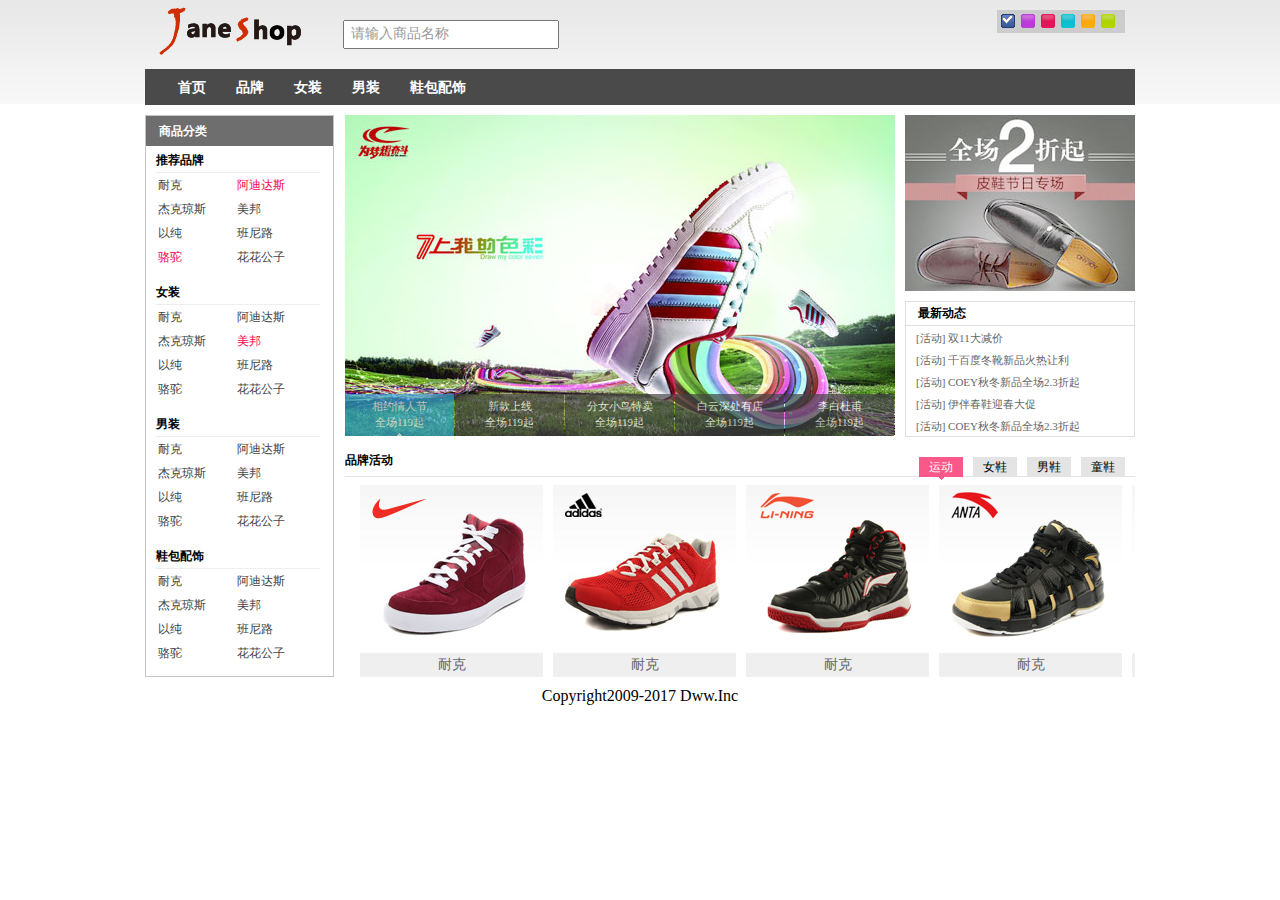
==== index.html @ b9d94433 "no sign in frame" ====
<!DOCTYPE html>
<html>
<head>
	<title>首页</title>
	<meta charset="utf-8">
	<link rel="stylesheet" type="text/css" href="./css/public.css">
  <link rel="stylesheet" type="text/css" href="./css/index.css">
  <link rel="stylesheet" type="text/css" href="./css/reset.css">
  <link rel="stylesheet" type="text/css" href="./css/skin/skin_0.css" id="skinStyle">
  
	<script type="text/javascript" src="../jquery-3.2.1.min.js"></script>
  <script type="text/javascript" src="../jquery.cookie.js"></script>
  <script type="text/javascript" src="./scripts/index.js"></script>
</head>
<body>
   <header id="header">
        <div class="contWitch">
            <a href="#nogo" class="logo"><img src="./images/logo.gif"  alt="my Shop"></a><!-- 内联元素 -->
            <div class="search">
                <input type="text" name=""  id="my" class="" value="请输入商品名称">
            </div>
            <ul id="skin">
                 <li id="skin_0" title="蓝色" class="selected">蓝色</li>
                 <li id="skin_1" title="紫色" >紫色</li>
                 <li id="skin_2" title="红色" >红色</li>
                 <li id="skin_3" title="天蓝色" >天蓝色</li>
                 <li id="skin_4" title="橙色" >橙色</li>
                 <li id="skin_5" title="淡绿色" >淡绿色</li>
            </ul>
            <div class="mainNav">
                 <ul class="nav">
                    <li>
                        <a href="#">首页</a>
                    </li>
                    <li>
                        <a href="#">品牌</a>
                        <div class="subItem">
                             <dl>
                                  <dt><a href="#">品牌：</a></dt>
                                  <dd>
                                     <em><a href="#">品牌</a></em>
                                     <em><a href="#">阿迪</a></em>
                                     <em><a href="#">安踏</a></em>
                                     <em><a href="#">优衣库</a></em>
                                     <em><a href="#">耐克</a></em>
                                     <em><a href="#">耐克</a></em>
                                     <em><a href="#">耐克</a></em>
                                     <em><a href="#">热风</a></em>
                                     <em><a href="#">耐克</a></em>
                                     <em><a href="#">耐克</a></em>
                                     <em><a href="#">耐克</a></em>
                                     <em><a href="#">耐克</a></em>
                                  </dd>
                             </dl>
                             <dl>
                                  <dt><a href="#">品牌：</a></dt>
                                  <dd>
                                     <em><a href="#">品牌</a></em>
                                     <em><a href="#">阿迪</a></em>
                                     <em><a href="#">安踏</a></em>
                                     <em><a href="#">优衣库</a></em>
                                     <em><a href="#">耐克</a></em>
                                     <em><a href="#">耐克</a></em>
                                     <em><a href="#">耐克</a></em>
                                     <em><a href="#">热风</a></em>
                                     <em><a href="#">耐克</a></em>
                                     <em><a href="#">耐克</a></em>
                                     <em><a href="#">耐克</a></em>
                                     <em><a href="#">耐克</a></em>
                                  </dd>
                             </dl>
                        </div>
                    </li>
                    <li>
                        <a href="#">女装</a>
                         <div class="subNav">
                              <div class="subItem">
                                   <dl>
                                        <dt><a href="#">女装：</a></dt>
                                        <dd>
                                           <em><a href="#">耐克</a></em>
                                           <em><a href="#">阿迪</a></em>
                                           <em><a href="#">安踏</a></em>
                                           <em><a href="#">优衣库</a></em>
                                           <em><a href="#">耐克</a></em>
                                           <em><a href="#">耐克</a></em>
                                           <em><a href="#">耐克</a></em>
                                           <em><a href="#">热风</a></em>
                                           <em><a href="#">耐克</a></em>
                                           <em><a href="#">耐克</a></em>
                                           <em><a href="#">耐克</a></em>
                                           <em><a href="#">耐克</a></em>
                                        </dd>
                                   </dl>
                                   <dl>
                                        <dt><a href="#">女装：</a></dt>
                                        <dd>
                                           <em><a href="#">耐克</a></em>
                                           <em><a href="#">阿迪</a></em>
                                           <em><a href="#">安踏</a></em>
                                           <em><a href="#">优衣库</a></em>
                                           <em><a href="#">耐克</a></em>
                                           <em><a href="#">耐克</a></em>
                                           <em><a href="#">耐克</a></em>
                                           <em><a href="#">热风</a></em>
                                           <em><a href="#">耐克</a></em>
                                           <em><a href="#">耐克</a></em>
                                           <em><a href="#">耐克</a></em>
                                           <em><a href="#">耐克</a></em>
                                        </dd>
                                   </dl>
                              </div>
                        </div>
                    </li>
                    <li>
                        <a href="#">男装</a>
                        <div class="subNav">
                              <div class="subItem">
                                   <dl>
                                        <dt><a href="#">男装：</a></dt>
                                        <dd>
                                           <em><a href="#">耐克</a></em>
                                           <em><a href="#">阿迪</a></em>
                                           <em><a href="#">安踏</a></em>
                                           <em><a href="#">优衣库</a></em>
                                           <em><a href="#">耐克</a></em>
                                           <em><a href="#">耐克</a></em>
                                           <em><a href="#">耐克</a></em>
                                           <em><a href="#">热风</a></em>
                                           <em><a href="#">耐克</a></em>
                                           <em><a href="#">耐克</a></em>
                                           <em><a href="#">耐克</a></em>
                                           <em><a href="#">耐克</a></em>
                                        </dd>
                                   </dl>
                                   <dl>
                                        <dt><a href="#">男装：</a></dt>
                                        <dd>
                                           <em><a href="#">耐克</a></em>
                                           <em><a href="#">阿迪</a></em>
                                           <em><a href="#">安踏</a></em>
                                           <em><a href="#">优衣库</a></em>
                                           <em><a href="#">耐克</a></em>
                                           <em><a href="#">耐克</a></em>
                                           <em><a href="#">耐克</a></em>
                                           <em><a href="#">热风</a></em>
                                           <em><a href="#">耐克</a></em>
                                           <em><a href="#">耐克</a></em>
                                           <em><a href="#">耐克</a></em>
                                           <em><a href="#">耐克</a></em>
                                        </dd>
                                   </dl>
                              </div>
                        </div>
                    </li>
                    <li>
                        <a href="#">鞋包配饰</a>
                    </li>
                 </ul>
            </div>
        </div>
   </header>
   <section>
       <div class="JaneShop"><!-- 定位基点 -->
           <div id="Lside"><!-- 侧栏 -->
                <h2>商品分类</h2>
                <div class="classification">
                     <h3>推荐品牌</h3>
                     <ul>
                          <li><a href="#">耐克</a></li>
                          <li><a href="#" class="promoted ">阿迪达斯</a></li> 
                          <li><a href="#">杰克琼斯</a></li> 
                          <li><a href="#">美邦</a></li>
                          <li><a href="#">以纯</a></li> 
                          <li><a href="#">班尼路</a></li> 
                          <li><a href="#" class="promoted">骆驼</a></li> 
                          <li><a href="#">花花公子</a></li>
                     </ul>
                </div>
                <div class="classification">
                     <h3>女装</h3>
                     <ul>
                          <li><a href="#">耐克</a></li>
                          <li><a href="#">阿迪达斯</a></li> 
                          <li><a href="#">杰克琼斯</a></li> 
                          <li><a href="#" class="promoted">美邦</a></li>
                          <li><a href="#">以纯</a></li> 
                          <li><a href="#">班尼路</a></li> 
                          <li><a href="#">骆驼</a></li> 
                          <li><a href="#">花花公子</a></li>
                     </ul>
                </div>
                <div class="classification">
                     <h3>男装</h3>
                     <ul>
                          <li><a href="#">耐克</a></li>
                          <li><a href="#">阿迪达斯</a></li> 
                          <li><a href="#">杰克琼斯</a></li> 
                          <li><a href="#">美邦</a></li>
                          <li><a href="#">以纯</a></li> 
                          <li><a href="#">班尼路</a></li> 
                          <li><a href="#">骆驼</a></li> 
                          <li><a href="#">花花公子</a></li>
                     </ul>
                </div>
                <div class="classification">
                     <h3>鞋包配饰</h3>
                     <ul>
                          <li><a href="#">耐克</a></li>
                          <li><a href="#">阿迪达斯</a></li> 
                          <li><a href="#">杰克琼斯</a></li> 
                          <li><a href="#">美邦</a></li>
                          <li><a href="#">以纯</a></li> 
                          <li><a href="#">班尼路</a></li> 
                          <li><a href="#">骆驼</a></li> 
                          <li><a href="#">花花公子</a></li>
                     </ul>
                </div>
           </div>
           <!-- 右侧轮播图 -->
           <div id="RsidePictureTurn">
                   <a href="#大屏广告">
                      <img src="./images/ads/1.jpg" alt="相约情人节">
                      <img src="./images/ads/2.jpg" alt="烽火扬州路">
                      <img src="./images/ads/3.jpg" alt="暮霭沉沉">
                      <img src="./images/ads/4.jpg" alt="青山依旧在">
                      <img src="./images/ads/5.jpg" alt="故国晚秋"  class="chos">
                   </a>
                 <!--   轮播图下面的介绍 -->
                   <div>
                       <a href="###1" class="chos"><em>相约情人节</em><em>全场119起</em></a>
                       <a href="###2"><em>新款上线</em><em>全场119起</em></a>
                       <a href="###3"><em>分女小鸟特卖</em><em>全场119起</em></a>
                       <a href="###4" ><em>白云深处有店</em><em>全场119起</em></a>
                       <a href="###5" class="last"><em>李白杜甫</em><em>全场119起</em></a>
                   </div>
           </div>
           
           <div id="RsideNotice">
                <a href="#logo" class="JS_css3"><img src="images/upload/20120216.jpg" alt="冬品清仓"></a>
           </div>
           <!-- 右侧促销活动 -->
           <div id="RsideBrand">
                <h2>最新动态</h2>
                <ul>
                   <li><a href="#nogo" title="[活动] 双11大减价">[活动] 双11大减价</a></li>
                   <li><a href="#nogo" title="[活动] 千百度冬靴新品火热让利">[活动] 千百度冬靴新品火热让利</a></li>
                   <li><a href="#nogo" title="[活动] COEY秋冬新品全场2.3折起">[活动] COEY秋冬新品全场2.3折起</a></li>
                   <li><a href="#nogo" title="[活动] 伊伴春鞋迎春大促">[活动] 伊伴春鞋迎春大促</a></li>
                   <li><a href="#nogo" title="[活动] COEY秋冬新品全场2.3折起">[活动] COEY秋冬新品全场2.3折起</a></li>
                </ul>
           </div><!-- 右侧品牌活动 -->
           <div id="jnBrand"><!-- 品牌活动 -->
                <div id="jnBrandTab">
                   <h2 title="品牌活动">品牌活动</h2>
                   <ul>
                       <li class="chos"><a title="运动" href="#nogo">运动</a></li>
                       <li><a title="女鞋" href="#nogo">女鞋</a></li>
                       <li><a title="男鞋" href="#nogo">男鞋</a></li>
                       <li><a title="Applife" href="#nogo">童鞋</a></li>
                   </ul>
                </div>
                <div id="jnBrandContent">
                    <div id="jnBrandList">
                           <ul>
                               <li>
                                    <a href="###!">
                                          <figure>
                                               <img src="images/upload/20120217.jpg">
                                               <figcaption>耐克</figcaption>
                                          </figure>
                                    </a>
                               </li>
                                <li>
                                    <a href="###!">
                                          <figure>
                                               <img src="images/upload/20120218.jpg">
                                               <figcaption>耐克</figcaption>
                                          </figure>
                                    </a>
                               </li>
                               <li>
                                    <a href="###!">
                                          <figure>
                                               <img src="images/upload/20120219.png">
                                               <figcaption>耐克</figcaption>
                                          </figure>
                                    </a>
                               </li>
                                <li>
                                    <a href="###!">
                                          <figure>
                                               <img src="images/upload/20120220.png">
                                               <figcaption>耐克</figcaption>
                                          </figure>
                                    </a>
                               </li>
                                <li>
                                    <a href="###!">
                                          <figure>
                                               <img src="images/upload/20120217.jpg">
                                               <figcaption>耐克</figcaption>
                                          </figure>
                                    </a>
                               </li>
                                <li>
                                    <a href="###!">
                                          <figure>
                                               <img src="images/upload/20120218.jpg">
                                               <figcaption>耐克</figcaption>
                                          </figure>
                                    </a>
                               </li>
                               <li>
                                    <a href="###!">
                                          <figure>
                                               <img src="images/upload/20120219.png">
                                               <figcaption>耐克</figcaption>
                                          </figure>
                                    </a>
                               </li>
                                <li>
                                    <a href="###!">
                                          <figure>
                                               <img src="images/upload/20120220.png">
                                               <figcaption>耐克</figcaption>
                                          </figure>
                                    </a>
                               </li>
                                  <li>
                                    <a href="###!">
                                          <figure>
                                               <img src="images/upload/20120217.jpg">
                                               <figcaption>耐克</figcaption>
                                          </figure>
                                    </a>
                               </li>
                                <li>
                                    <a href="###!">
                                          <figure>
                                               <img src="images/upload/20120218.jpg">
                                               <figcaption>耐克</figcaption>
                                          </figure>
                                    </a>
                               </li>
                               <li>
                                    <a href="###!">
                                          <figure>
                                               <img src="images/upload/20120219.png">
                                               <figcaption>耐克</figcaption>
                                          </figure>
                                    </a>
                               </li>
                                <li>
                                    <a href="###!">
                                          <figure>
                                               <img src="images/upload/20120220.png">
                                               <figcaption>耐克</figcaption>
                                          </figure>
                                    </a>
                               </li>
                                  <li>
                                    <a href="###!">
                                          <figure>
                                               <img src="images/upload/20120217.jpg">
                                               <figcaption>耐克</figcaption>
                                          </figure>
                                    </a>
                               </li>
                                <li>
                                    <a href="###!">
                                          <figure>
                                               <img src="images/upload/20120218.jpg">
                                               <figcaption>耐克</figcaption>
                                          </figure>
                                    </a>
                               </li>
                               <li>
                                    <a href="###!">
                                          <figure>
                                               <img src="images/upload/20120219.png">
                                               <figcaption>耐克</figcaption>
                                          </figure>
                                    </a>
                               </li>
                                <li>
                                    <a href="###!">
                                          <figure>
                                               <img src="images/upload/20120220.png">
                                               <figcaption>耐克</figcaption>
                                          </figure>
                                    </a>
                               </li>
                           </ul>
                    </div>
                </div>
           </div>

      </div>
   </section>
   <footer>Copyright2009-2017 Dww.Inc</footer>
   <script type="text/javascript">
   /*  $(function(){
                alert(1);

     })
*/
   </script>
</body>
</html>
---- css/public.css ----
/* 定位和浮动的元素，不能把父元素撑起来 ，所以有时要清除浮动*/
 /* 定位以后，其宽度不受父元素padding制约 */

     #header{/* 目的是自适应，保持最宽 */
         background: url("../images/headerbg.png")    scroll 0 0 #FFFFFF;/* 默认重复，背景图片尺寸可选 */
         height: 105px;
     }
     #header .contWitch{
         position: relative;
         height: 105px;
         width: 990px;
         margin: 0 auto;
         z-index: 100;
         /* background-color: orange; */
     }
     #header .logo{
        float: left; 
        margin: 0 0 0 10px;
        color: #FFF;
       /*  line-height: 80px; */
    }
    #header input{
       /*  margin: 20px auto  auto 40px; */
       position: absolute;
       left: 198px;
       top: 20px;
       height: 17px;
       width: 200px;
       padding: 3px 6px 5px 6px;
       font-size: 14px;
       color: #999;
       font-family: courier new,courier,monospace;/* 改字体 */
    }  

    #header #skin{
         float: right;
         width: 120px;
         background-color: #CCC;
         padding: 4px;/* 对浮动的元素起作用，可以被子元素撑起来*/
         margin: 10px;
    }
    #header #skin li{
          float: left;
          height: 15px;
          width: 15px; 
          margin-right: 5px;
          background-image: url("../images/theme.gif");
          text-indent: -9999px;
          cursor: pointer;
          overflow: hidden;
    }
    #header #skin li:nth-of-type(1){background-position: 0px 0px;}/* 背景图起始位置，不是偏移量 */
    #header #skin li:nth-of-type(2){background-position: -100px 0px;}
    #header #skin li:nth-of-type(3){background-position: -80px 0px; }
    #header #skin li:nth-of-type(4){background-position: -60px 0px; }
    #header #skin li:nth-of-type(5){background-position: -40px 0px;}
    #header #skin li:nth-of-type(6){background-position: -20px 0px;}
    #header #skin li:nth-of-type(1).selected {background-position: 0px 15px;}
    #header #skin li:nth-of-type(2).selected {background-position: -100px 15px;}
    #header #skin li:nth-of-type(3).selected {background-position: -80px 15px; }
    #header #skin li:nth-of-type(4).selected {background-position: -60px 15px; }
    #header #skin li:nth-of-type(5).selected {background-position: -40px 15px;}
    #header #skin li:nth-of-type(6).selected {background-position: -20px 15px;}
    .mainNav{
        position: absolute;
        top: 69px;
        left: 0;
        width: 100%;
        background-color: #4A4A4A;
        height: 36px;
        line-height: 36px;
    }
    .nav{
         display: inline;
         margin-left: 25px;
         float: left;
    }
    .nav li{
        float: left;
        margin-right: 14px;
        position: relative;
    }
    .nav li>a{
        text-decoration: none;
        font-weight: 700;
        color: #FFF;
        font-size: 14px;
        font-family: courier new,courier,monospace;/* 改字体 */
        padding: 2px 8px;
    }
    .nav li>a:hover{
        background-color: orange;
        text-decoration: underline;
    }
   
    .subItem{
        position: absolute;
        top: 36px;
        left: 0px;
        display: none; 
        background-color: #FFF;
        border: 1px solid #B1B1B1;
        float: left;
        height: auto !important;/* 定义优先级 */
        min-height: 100px;
        padding: 0 12px;
        width: 450px;
     }
      .subItem dl{
        border-top: 1px dashed #C4C4C4;
        overflow: hidden;
        padding: 8px 0;
        float: left;
        height: 49px; 
     }
     .subItem dt{
         font-weight: bold;
         line-height: 14px;
         padding: 8px 3px;
         width: 75px;
         text-align: center;
         float: left;
         font-family: courier new,courier,monospace;/* 改字体 */
         font-size: 14px;
     }
      .subItem dt>a{
          color: #000;
          font-weight: 700;
          font-size:12px;
          padding-top:5px;
          text-decoration: none;
      }
      .subItem dd{
          float: left;
          width: 365px;
     }
     .subItem em {/* 块状 */
          border-right: 1px solid #CCCCCC;
          float: left;
          font-style: normal;
          height: 14px;
          line-height: 14px;
          margin: 5px  0;
          padding: 0 8px;
     }
      .subItem em a{
          color: #666;
          white-space: nowrap;/* 不换行 */
          font-size:12px;
          font-weight:normal;
          text-decoration: none;
      }
     .subItem em a:hover{
         text-decoration: underline;
         background-color: orange;
      }
      section{/* 以后做响应式 */
        width:100%;
      }
      .JaneShop{/* 包含四部分内容的外层 */
         margin: 0 auto;
         width: 990px;/* 先不做响应式 */
         padding: 10px 0;
         overflow: auto;
         position: relative;
      }
       #Lside{ 
        float: left;
        border:1px solid #C4C4C4;
        width: 187px;
        margin: 0 11px 0 0;
      } 
      #Lside h2{
        width: 187px;
        background-color: #6E6E6E;
        height: 30px;
        line-height: 30px;
        color: #fff;
        font-size: 12px;
        text-indent: 13px;
        margin-bottom: 2px;
      }
       #Lside .classification{
           width: 165px;
           margin-bottom: 2px;
           height: 130px;
           padding-left: 10px;
       }
        #Lside .classification h3{
           font-size: 12px;
           height: 24px;
           line-height: 24px;
           width: 164px;
           border-bottom:1px solid #EEE;
       }
        #Lside .classification ul{
          padding: 0 2px 8px;
          float: left;
       }
        #Lside .classification  li{
          float: left;
          height: 24px;
          line-height: 24px;
          color: #AEADAE;
          width: 79px;
          font-weight: normal;
          font-size: 12px;
          position: relative;
       }
        #Lside .classification  a{
          color: #444444;
       }
        #Lside .classification  a:hover{
          color: #008cd7;
       }
        #Lside .classification  a.promoted{
          color: #F9044E;
       } 
        #Lside .classification  .hot{
          height: 16px;
          width: 21px;
          display: inline-block;
          background:url("../images/hot.gif") no-repeat;
        }
      footer{
        clear: both;
        text-align: center;
        font-weight: 700px;
      }
---- css/index.css ----
#RsidePictureTurn{
	float: left;
	width: 550px;
	height: 321px;
	overflow: hidden;/* 加隐藏 */
	position: relative;	
}
#RsidePictureTurn img{
	position: absolute;
	left: 0;
	top: 0;
}
#RsidePictureTurn div{
	position: absolute;
	z-index: 2;
	bottom: 0;
	width: 550px;
}
#RsidePictureTurn div a{
	height: 32px;
	width: 79px;
	display:inline- block;
	float: left; /* 浮动是必须的，否则a会落起来，原因未知 */
	color: #FFF;
	background-color:#444;
    margin-right: 1px;
	padding: 5px 15px;
	overflow: hidden;
	font-size: 11px;
	text-align: center;
	opacity: 0.7;
}
#RsidePictureTurn div a:hover{
	background-color:#37A7D7;
	opacity: 1;
}
#RsidePictureTurn div a em{
   display: block;
   height: 16px;
   overflow: hidden;
   width: 79px;
   cursor: pointer;
}
.last{
	margin: 0;
	width: 80px;
}
#RsidePictureTurn a.chos{
	background: url("../images/adindex.gif") no-repeat center 39px #37A7D7;
	color: #FFFFFF;
}
#RsideNotice{
	float: left;
	width: 230px;
	height: 176px;
	padding-left: 10px;
}
.JS_css3 img{
	-webkit-transition:10s all;
    transition: 10s all; 
}
.JS_css3:hover img{
	-webkit-transform:rotate(720deg);
	transform: rotate(720deg);
}
#RsideBrand{
	float: left;
	width: 230px;
	height: 136px;
	padding-left: 10px;
	margin-top: 10px;
}
#RsideBrand h2{
	 font-size: 12px;
	 border: 1px #DFDFDF solid;
	 font-family: courier new,courier,monospace;/* 改字体 */
	 height: 23px;
	 line-height: 25px;
	 text-indent: 12px;
}
#RsideBrand ul{
	 border: 1px #DFDFDF solid;
	 border-top:0; 
	 position: relative;
}
#RsideBrand ul li{
	padding-left: 10px;
	height: 22px;
	line-height: 22px;
}
#RsideBrand ul a{
	font-size: 11px;
	color: #666;
}
#RsideBrand ul a:hover{
	color: #008cd7;
}
#tooltip{
   position: absolute;
   border: 1px solid #333;
   background-color:#f7f5d1;
   padding: 1px;
   color: #333;
   display: none;
   font-size: 12px;
}
#jnBrand{
	float: left;
	height: 230px;
	width: 790px;
	margin: 10px 0 0;
	overflow: hidden; 
}
#jnBrandTab{
	border-bottom: 1px solid #E4E4E4;
	height: 29px;
	width: 790px;
	position: relative;
	float: left;
}
#jnBrandTab h2{
	font-family: courier new,courier,monospace;/* 改字体 */
	font-size: 12px;
	height: 28p;
	line-height: 28px;
	left: 0;
	position: absolute;
}
#jnBrandTab  ul{
	position: absolute;
	right: 0;
	top: 10px;
}
#jnBrandTab li{
	float: left;
	margin: 0 10px 0 0;
	position: relative;
	width: 44px;
	height: 20px;
}
#jnBrandTab li a{
	position: absolute;
	display: inline-block;
	top: 0;
	height: 20px;
	line-height: 20px;
	padding: 0 10px;
	font-size: 12px;
	background-color: #E4E4E4;
	color: #000000;
}
#jnBrandTab li.chos{
	background: url("../images/chos.gif") no-repeat scroll 50% bottom transparent;
	padding-bottom: 3px;
}
#jnBrandTab li.chos a{
	color: #FFF;
	background-color: #FA5889;
}
#jnBrandContent{
	overflow: hidden;
	float: left;
	height: 192px;
	margin: 8px 5px;
	width: 790px;
	position: relative;
}
#jnBrandList{
	position: absolute;
	top: 0;
	left: 0;
	width: 3200px;
	padding-left: 10px;
}
#jnBrandList ul li{
	float: left;
	margin:0 10px 0 0;
	position: relative;
}
#jnBrandContent  li figcaption{
	text-align: center;
	background-color: #EFEFEF;
	color: #666;
	font-size: 14px;
	height: 24px;
	line-height: 24px;
	font-family: courier new,courier,monospace;/* 改字体 */

}
#jnBrandContent  li figcaption:hover{
	color: #008cd7;
}
.imgOver{
	background: url("../images/zoom.gif") no-repeat 50% 50% ;
	filter: alpha(opacity=60);
	opacity: 0.6;
}
/* 缺少内容 */
/* 点击，无缝切换 */
---- css/skin/skin_0.css ----
.mainNav{
	background-color: #4A4A4A;
}
#Lside h2{
	background-color:#6E6E6E;
}
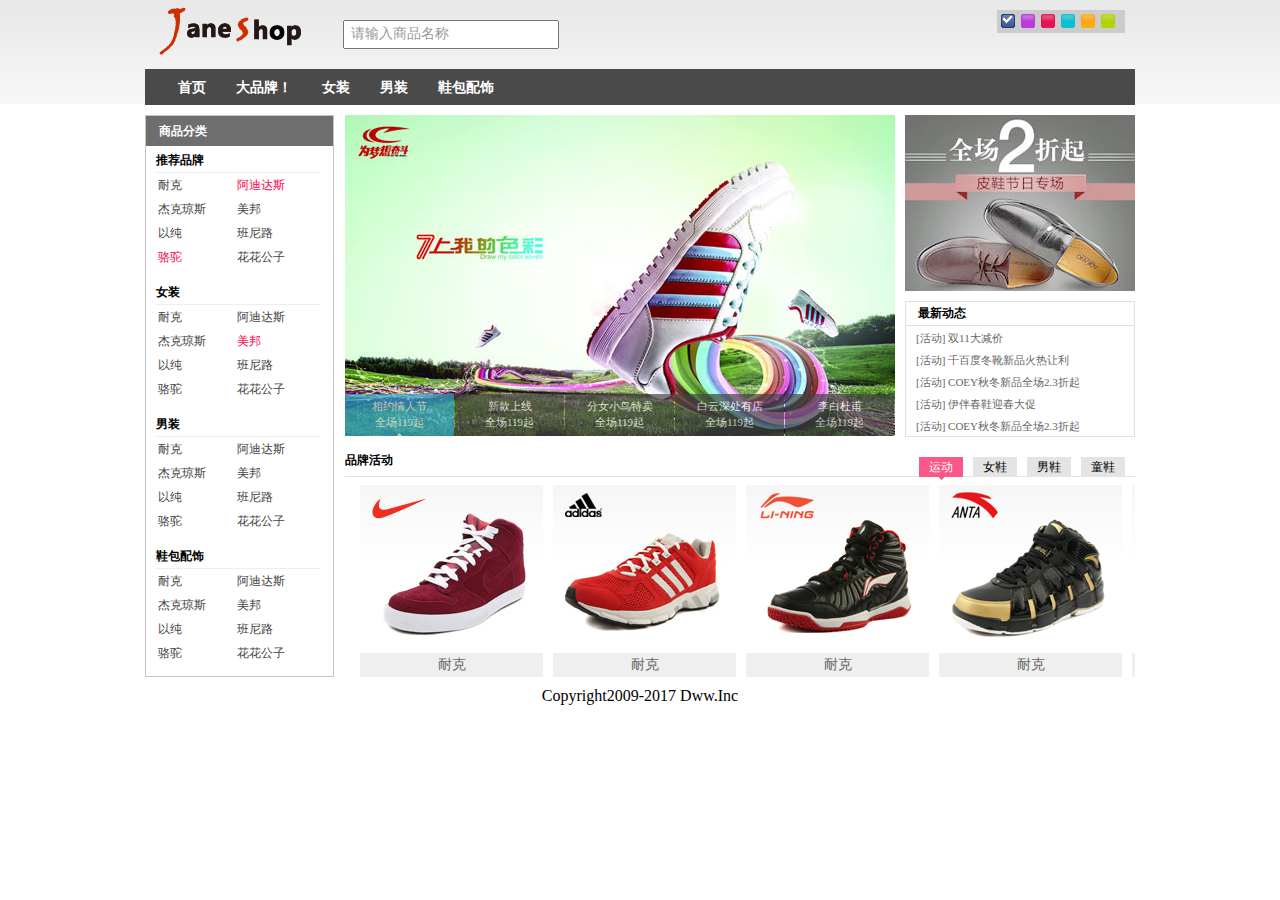
==== commit 91cba4a2: "test1" ====
--- a/index.html
+++ b/index.html
@@ -33,7 +33,7 @@
                         <a href="#">首页</a>
                     </li>
                     <li>
-                        <a href="#">品牌</a>
+                        <a href="#">大品牌！</a>
                         <div class="subItem">
                              <dl>
                                   <dt><a href="#">品牌：</a></dt>
@@ -395,7 +395,6 @@
                     </div>
                 </div>
            </div>
-
       </div>
    </section>
    <footer>Copyright2009-2017 Dww.Inc</footer>
